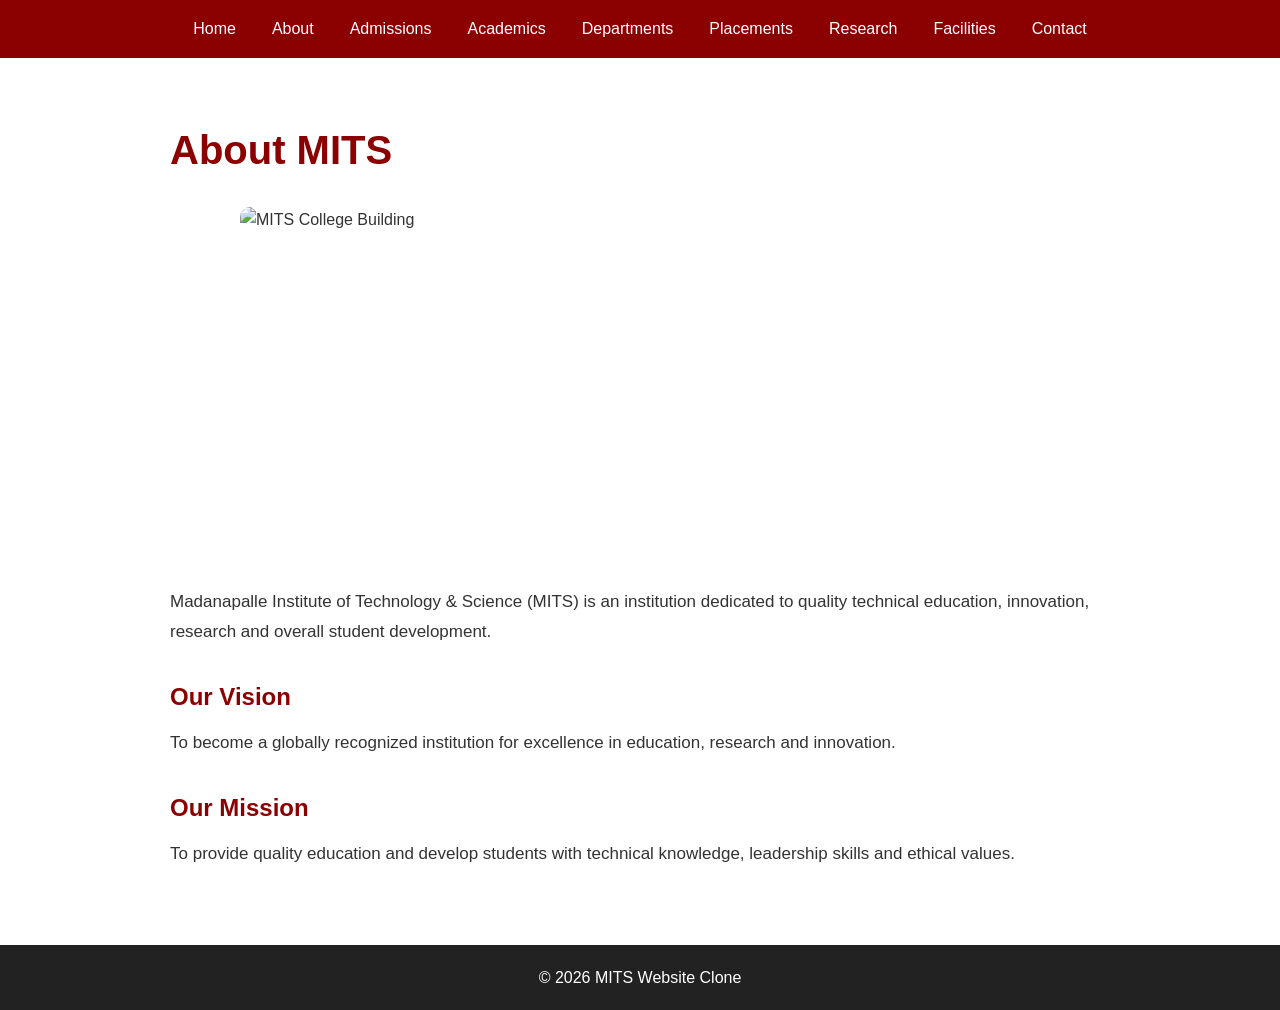
==== about.html @ f70aacb6 "Add files via upload" ====
<!DOCTYPE html>
<html lang="en">
<head>
    <meta charset="UTF-8">
    <meta name="viewport" content="width=device-width, initial-scale=1.0">
    <title>About | MITS</title>
    <link rel="stylesheet" href="style.css">
</head>
<body>
    <nav class="navbar">
        <ul>
            <li><a href="index.html">Home</a></li>
            <li><a href="about.html">About</a></li>
            <li><a href="admissions.html">Admissions</a></li>
            <li><a href="academics.html">Academics</a></li>
            <li><a href="departments.html">Departments</a></li>
            <li><a href="placements.html">Placements</a></li>
            <li><a href="research.html">Research</a></li>
            <li><a href="facilities.html">Facilities</a></li>
            <li><a href="contact.html">Contact</a></li>
        </ul>
    </nav>
    <main class="page-content">
        <h1>About MITS</h1>
        <img src="images/mits3.jpg"
             alt="MITS College Building"
             class="page-image">
        <p>
            Madanapalle Institute of Technology & Science (MITS) is an
            institution dedicated to quality technical education,
            innovation, research and overall student development.
        </p>
        <h2>Our Vision</h2>
        <p>
            To become a globally recognized institution for excellence
            in education, research and innovation.
        </p>
        <h2>Our Mission</h2>
        <p>
            To provide quality education and develop students with
            technical knowledge, leadership skills and ethical values.
        </p>
    </main>
    <footer class="footer">
        <p>© 2026 MITS Website Clone</p>
    </footer>
</body>
</html>
---- style.css ----
/*General*/
* {
    margin: 0;
    padding: 0;
    box-sizing: border-box;
}
html {
    scroll-behavior: smooth;
}
body {
    font-family: Arial, sans-serif;
    color: #333;
    background: #fff;
    line-height: 1.6;
}
/*Header*/
.header {
    display: flex;
    justify-content: space-between;
    align-items: center;
    padding: 20px 50px;
    background: #fff;
}
.logo-section {
    display: flex;
    align-items: center;
    gap: 20px;
}
.logo-section img {
    width: 100px;
    height: 100px;
    object-fit: contain;
}
.college-name h1 {
    color: #8b0000;
    font-size: 55px;
    line-height: 1;
}
.college-name h3 {
    color: #0b3d91;
    font-size: 22px;
    margin-top: 8px;
}
.college-name p {
    color: #c00000;
    margin-top: 5px;
}
.contact {
    text-align: right;
}
.contact p {
    margin-bottom: 8px;
}
.contact input {
    width: 220px;
    padding: 9px 12px;
    border: 1px solid #ccc;
    border-radius: 4px;
}
/*Navigation*/
.navbar {
    background: #8b0000;
}
.navbar ul {
    list-style: none;
    display: flex;
    justify-content: center;
    align-items: center;
    flex-wrap: wrap;
}
.navbar a {
    display: block;
    color: white;
    text-decoration: none;
    padding: 16px 18px;
    font-size: 16px;
    transition: 0.3s;
}
.navbar a:hover {
    background: #b22222;
}
/*Hero Section*/
.hero {
    height: 500px;
    background-image: url("images/banner.jpg");
    background-size: cover;
    background-position: center;
    display: flex;
    justify-content: center;
    align-items: center;
    text-align: center;
}
.hero-content {
    background: rgba(0, 0, 0, 0.55);
    padding: 45px;
    border-radius: 10px;
}
.hero-content h1 {
    color: white;
    font-size: 55px;
    margin-bottom: 15px;
}
.hero-content p {
    color: white;
    font-size: 22px;
    margin-bottom: 25px;
}
/*Buttons*/
.btn,
.read-btn {
    display: inline-block;
    background: #8b0000;
    color: white;
    text-decoration: none;
    padding: 12px 25px;
    border-radius: 5px;
    transition: 0.3s;
}
.btn:hover,
.read-btn:hover {
    background: #b22222;
}
/*Campus Gallery*/
.explore {
    text-align: center;
    padding: 60px 40px;
    background: #f5f5f5;
}
.explore h2 {
    color: #8b0000;
    font-size: 38px;
    margin-bottom: 10px;
}
.explore > p {
    font-size: 18px;
    margin-bottom: 35px;
}
.gallery {
    display: flex;
    justify-content: center;
    gap: 25px;
    flex-wrap: wrap;
}
.image-card {
    width: 280px;
    height: 210px;
    overflow: hidden;
    border-radius: 8px;
    box-shadow: 0 4px 12px rgba(0, 0, 0, 0.15);
}
.image-card img {
    width: 100%;
    height: 100%;
    object-fit: cover;
    transition: 0.4s;
}
.image-card:hover img {
    transform: scale(1.08);
}
/*About Section*/
.about {
    display: flex;
    align-items: center;
    gap: 50px;
    padding: 70px 8%;
    background: white;
}
.about-text {
    flex: 1;
}
.about-text h2 {
    color: #8b0000;
    font-size: 38px;
    margin-bottom: 20px;
}
.about-text p {
    font-size: 17px;
    line-height: 1.8;
    margin-bottom: 15px;
    text-align: justify;
}
.about-image {
    flex: 1;
}
.about-image img {
    width: 100%;
    border-radius: 10px;
    box-shadow: 0 5px 15px rgba(0, 0, 0, 0.2);
}
/*Inner Pages*/
.page-content {
    max-width: 1000px;
    min-height: 70vh;
    margin: auto;
    padding: 60px 30px;
}
.page-content h1 {
    color: #8b0000;
    font-size: 40px;
    margin-bottom: 25px;
}
.page-content h2 {
    color: #8b0000;
    margin-top: 30px;
    margin-bottom: 12px;
}
.page-content p {
    font-size: 17px;
    line-height: 1.8;
    margin-bottom: 15px;
}
.page-image {
    display: block;
    width: 100%;
    max-width: 800px;
    height: 350px;
    object-fit: cover;
    margin: 20px auto 30px;
    border-radius: 10px;
}
/*Information Cards*/
.info-grid {
    display: grid;
    grid-template-columns: repeat(3, 1fr);
    gap: 20px;
    margin-top: 25px;
}
.info-card {
    background: #f7f7f7;
    padding: 25px;
    border-left: 4px solid #8b0000;
    border-radius: 6px;
    box-shadow: 0 3px 8px rgba(0, 0, 0, 0.08);
    transition: 0.3s;
}
.info-card:hover {
    transform: translateY(-5px);
}
.info-card h3 {
    color: #8b0000;
    margin-bottom: 10px;
}
.info-card p {
    font-size: 15px;
    line-height: 1.6;
}
/*Footer*/
.footer {
    text-align: center;
    background: #222;
    color: white;
    padding: 20px;
}
/*Responsive Design*/
@media (max-width: 900px) {
    .header {
        flex-direction: column;
        text-align: center;
        gap: 20px;
    }
    .contact {
        text-align: center;
    }
    .about {
        flex-direction: column;
        padding: 50px 30px;
    }
    .info-grid {
        grid-template-columns: repeat(2, 1fr);
    }
}
@media (max-width: 600px) {
    .header {
        padding: 20px;
    }
    .logo-section {
        flex-direction: column;
    }
    .college-name h1 {
        font-size: 40px;
    }
    .college-name h3 {
        font-size: 16px;
    }
    .contact input {
        width: 200px;
    }
    .navbar a {
        padding: 12px;
        font-size: 14px;
    }
    .hero {
        height: 400px;
    }
    .hero-content {
        padding: 30px 20px;
    }
    .hero-content h1 {
        font-size: 38px;
    }
    .hero-content p {
        font-size: 18px;
    }
    .explore {
        padding: 50px 20px;
    }
    .explore h2 {
        font-size: 30px;
    }
    .info-grid {
        grid-template-columns: 1fr;
    }
    .page-content {
        padding: 40px 20px;
    }
    .page-content h1 {
        font-size: 32px;
    }
    .page-image {
        height: 250px;
    }
}
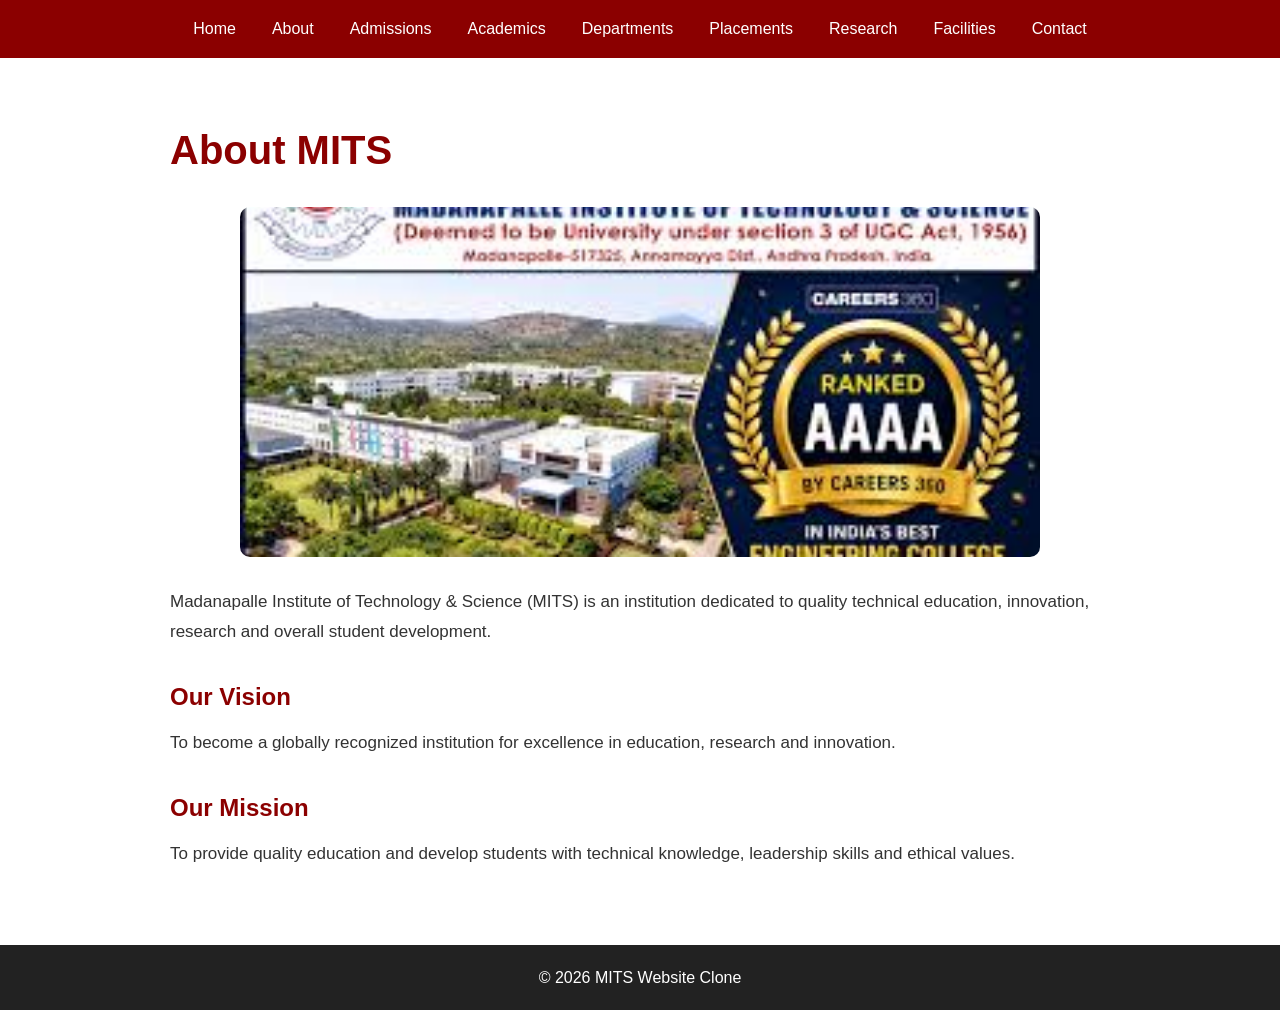
==== commit 622ba962: "Update about.html" ====
--- a/about.html
+++ b/about.html
@@ -22,7 +22,7 @@
     </nav>
     <main class="page-content">
         <h1>About MITS</h1>
-        <img src="images/mits3.jpg"
+        <img src="mits3.jpg"
              alt="MITS College Building"
              class="page-image">
         <p>
@@ -45,4 +45,4 @@
         <p>© 2026 MITS Website Clone</p>
     </footer>
 </body>
-</html>+</html>
